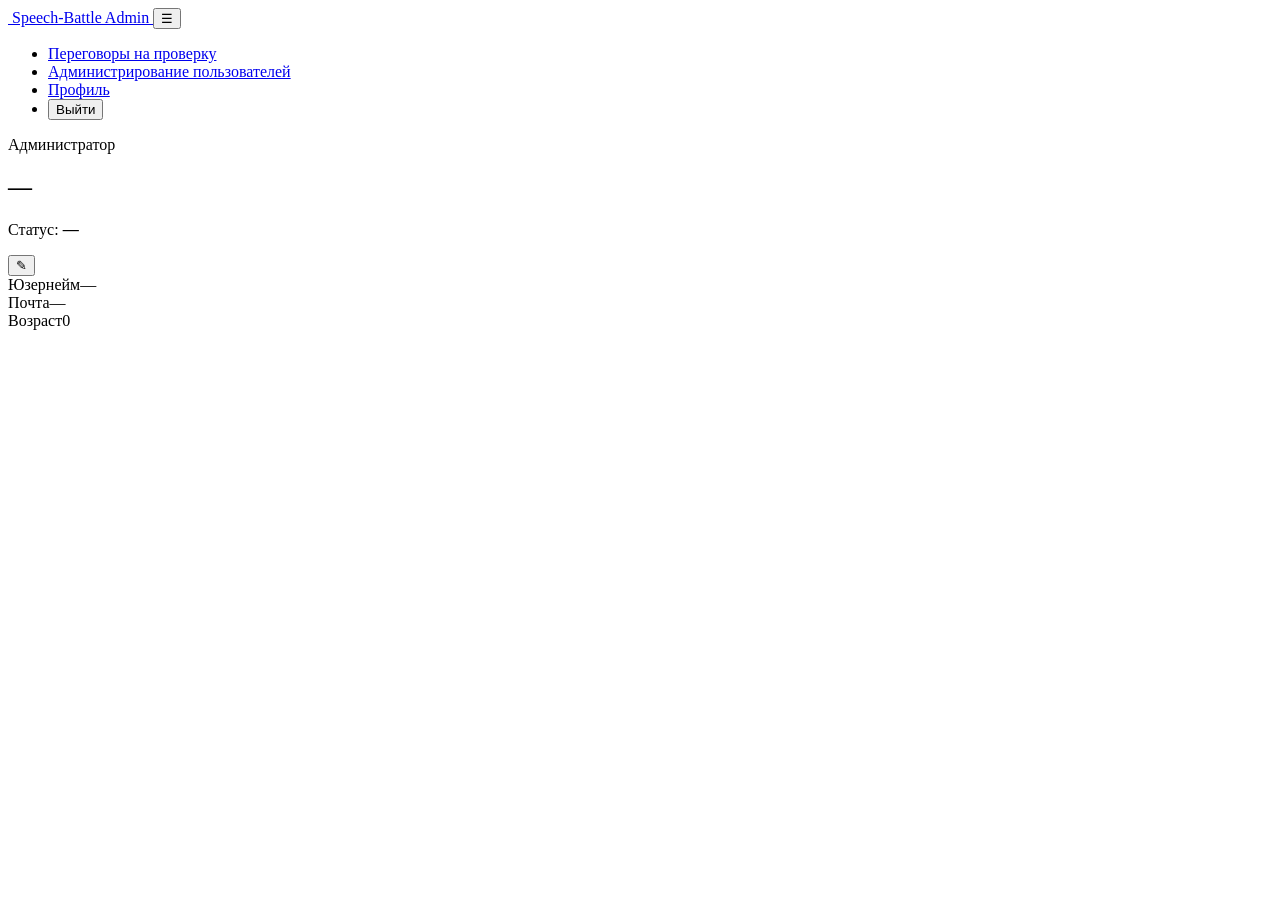
==== frontend/pages/admin-profile.html @ f623dd62 "final-web" ====
<!doctype html>
<html lang="ru">
<head>
  <meta charset="UTF-8">
  <meta name="viewport" content="width=device-width, initial-scale=1.0">
  <title>Профиль админа — Speech-Battle</title>
  <link rel="stylesheet" href="style.css">
  <script src="js/auth-gate.js" data-sb-gate="admin"></script>
</head>
<body>
  <nav class="sb-nav">
    <div class="sb-nav__inner">
      <a class="sb-nav__brand" href="admin.html">
        <img src="assets/media/logo.png" alt="">
        Speech-Battle Admin
      </a>
      <button class="sb-nav__toggle" type="button" id="nav-toggle">☰</button>
      <ul class="sb-nav__links" id="nav-links">
        <li><a class="sb-nav__link" href="admin.html">Переговоры на проверку</a></li>
        <li><a class="sb-nav__link" href="admin-users.html">Администрирование пользователей</a></li>
        <li><a class="sb-nav__link sb-nav__link--active" href="admin-profile.html">Профиль</a></li>
        <li><button class="sb-nav__link sb-nav__link--btn" type="button" id="logout-btn">Выйти</button></li>
      </ul>
    </div>
  </nav>

  <main class="sb-page">
    <section class="sb-surface profile-hero">
      <div class="profile-hero__top">
        <div>
          <p class="profile-kicker">Администратор</p>
          <h1 class="profile-name" id="profile-name">—</h1>
          <p class="profile-status">Статус: <strong id="profile-status">—</strong></p>
        </div>
        <button class="sb-btn sb-btn--icon profile-edit-btn" type="button" id="edit-toggle" title="Редактировать">✎</button>
      </div>
      <div class="profile-grid" id="profile-view">
        <div class="profile-stat"><span class="profile-stat__label">Юзернейм</span><span class="profile-stat__value" id="profile-username">—</span></div>
        <div class="profile-stat"><span class="profile-stat__label">Почта</span><span class="profile-stat__value" id="profile-email">—</span></div>
        <div class="profile-stat"><span class="profile-stat__label">Возраст</span><span class="profile-stat__value" id="profile-age">0</span></div>
      </div>
      <form class="auth-form profile-edit" id="profile-edit" hidden>
        <label class="sb-field"><span>Имя</span><input class="sb-input" name="full_name" required></label>
        <label class="sb-field"><span>Юзернейм</span><input class="sb-input" name="username" required></label>
        <label class="sb-field"><span>Почта</span><input class="sb-input" type="email" name="email" required></label>
        <label class="sb-field"><span>Возраст</span><input class="sb-input" type="number" name="age" min="14" max="100" required></label>
        <label class="sb-field"><span>Новый пароль</span><input class="sb-input" type="password" name="password" minlength="6"></label>
        <p class="form-error" id="profile-error" hidden></p>
        <div class="profile-edit__actions">
          <button class="sb-btn sb-btn--primary" type="submit">Сохранить</button>
          <button class="sb-btn sb-btn--ghost" type="button" id="edit-cancel">Отмена</button>
        </div>
      </form>
    </section>
  </main>

  <script src="js/api.js"></script>
  <script src="js/admin-profile.js"></script>
</body>
</html>
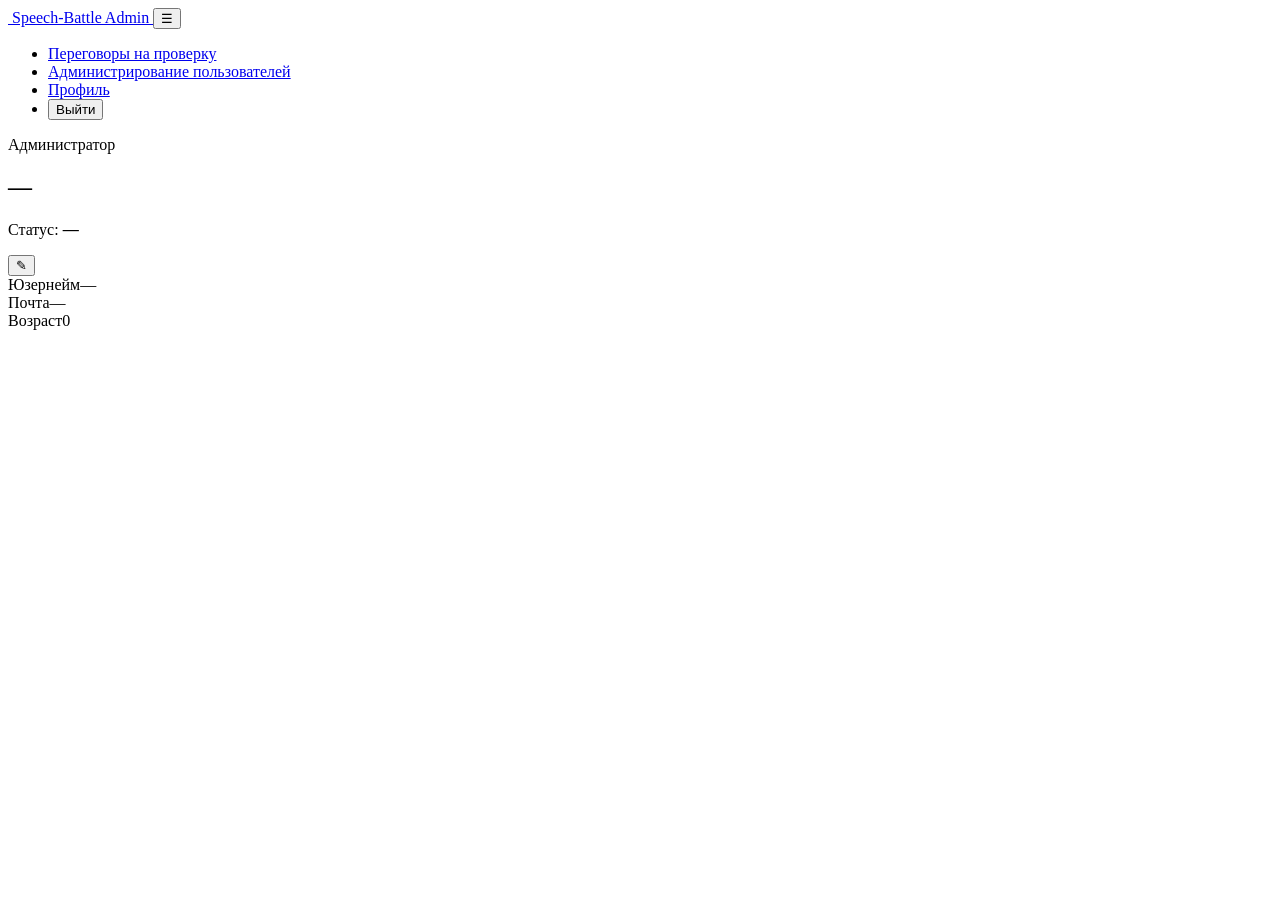
==== commit 52b30a30: "icon" ====
--- a/frontend/pages/admin-profile.html
+++ b/frontend/pages/admin-profile.html
@@ -5,6 +5,7 @@
   <meta name="viewport" content="width=device-width, initial-scale=1.0">
   <title>Профиль админа — Speech-Battle</title>
   <link rel="stylesheet" href="style.css">
+  <link rel="icon" href="../assets/media/logo.png">
   <script src="js/auth-gate.js" data-sb-gate="admin"></script>
 </head>
 <body>
